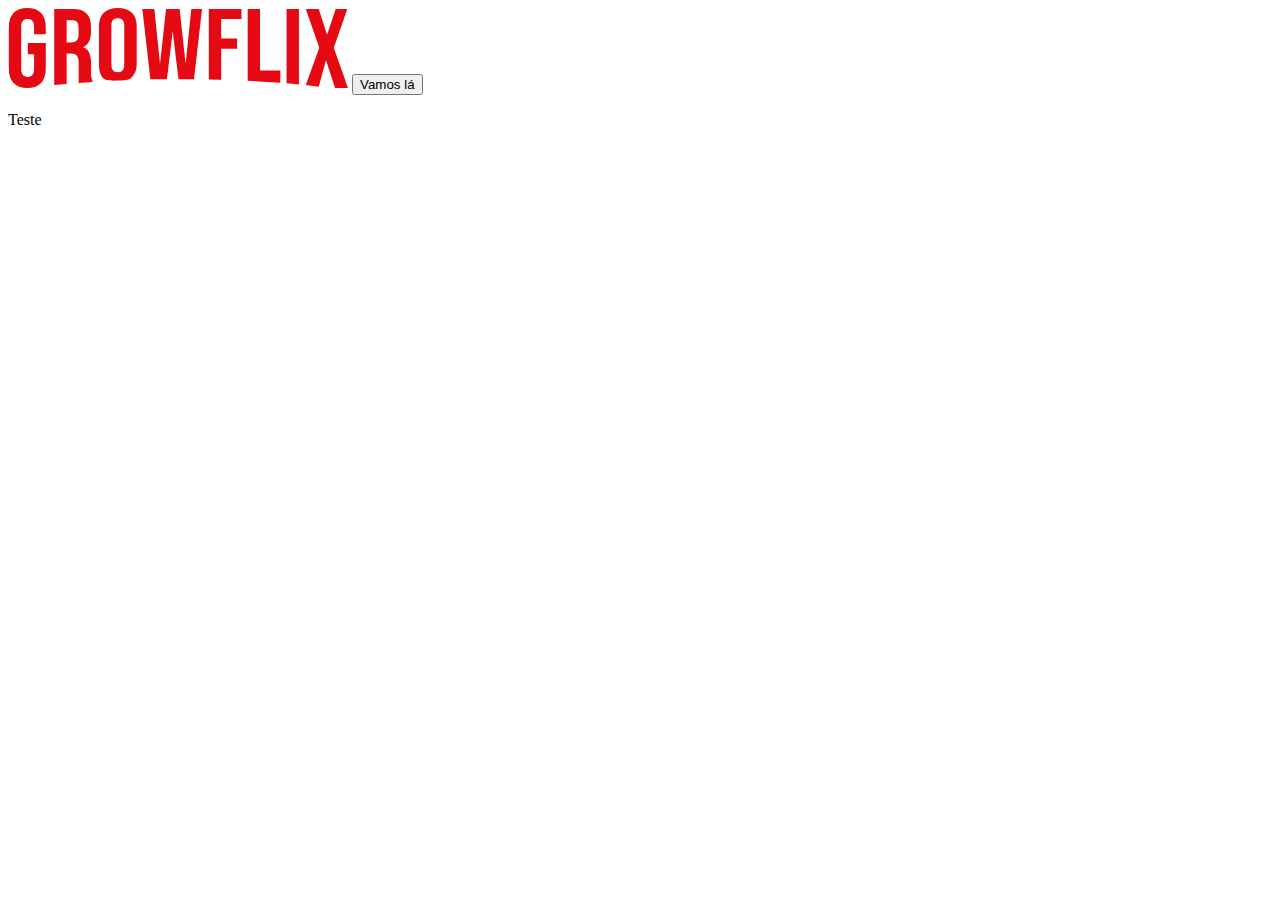
==== src/index.html @ 2ca690e2 "First commit" ====
<!DOCTYPE html>
<html lang="en">
<head>
    <meta charset="UTF-8">
    <meta name="viewport" content="width=device-width, initial-scale=1.0">
    <title>Document</title>
    <link href="https://cdn.jsdelivr.net/npm/bootstrap@5.3.2/dist/css/bootstrap.min.css" rel="stylesheet" integrity="sha384-T3c6CoIi6uLrA9TneNEoa7RxnatzjcDSCmG1MXxSR1GAsXEV/Dwwykc2MPK8M2HN" crossorigin="anonymous">
</head>
<body>
    <header>
        <img src="./assets/images/logo-growflix.svg" alt="Logo GrowFlix" srcset="">
        <a href="./allvideos.html"><button class="btn btn-primary">Vamos lá</button></a>

    </header>
    <p>Teste</p>
    <script src="./js/data.js"></script>
    <script src="./js/scripts.js"></script>
    <script src="https://cdn.jsdelivr.net/npm/bootstrap@5.3.2/dist/js/bootstrap.bundle.min.js" integrity="sha384-C6RzsynM9kWDrMNeT87bh95OGNyZPhcTNXj1NW7RuBCsyN/o0jlpcV8Qyq46cDfL" crossorigin="anonymous"></script>
</body>
</html>
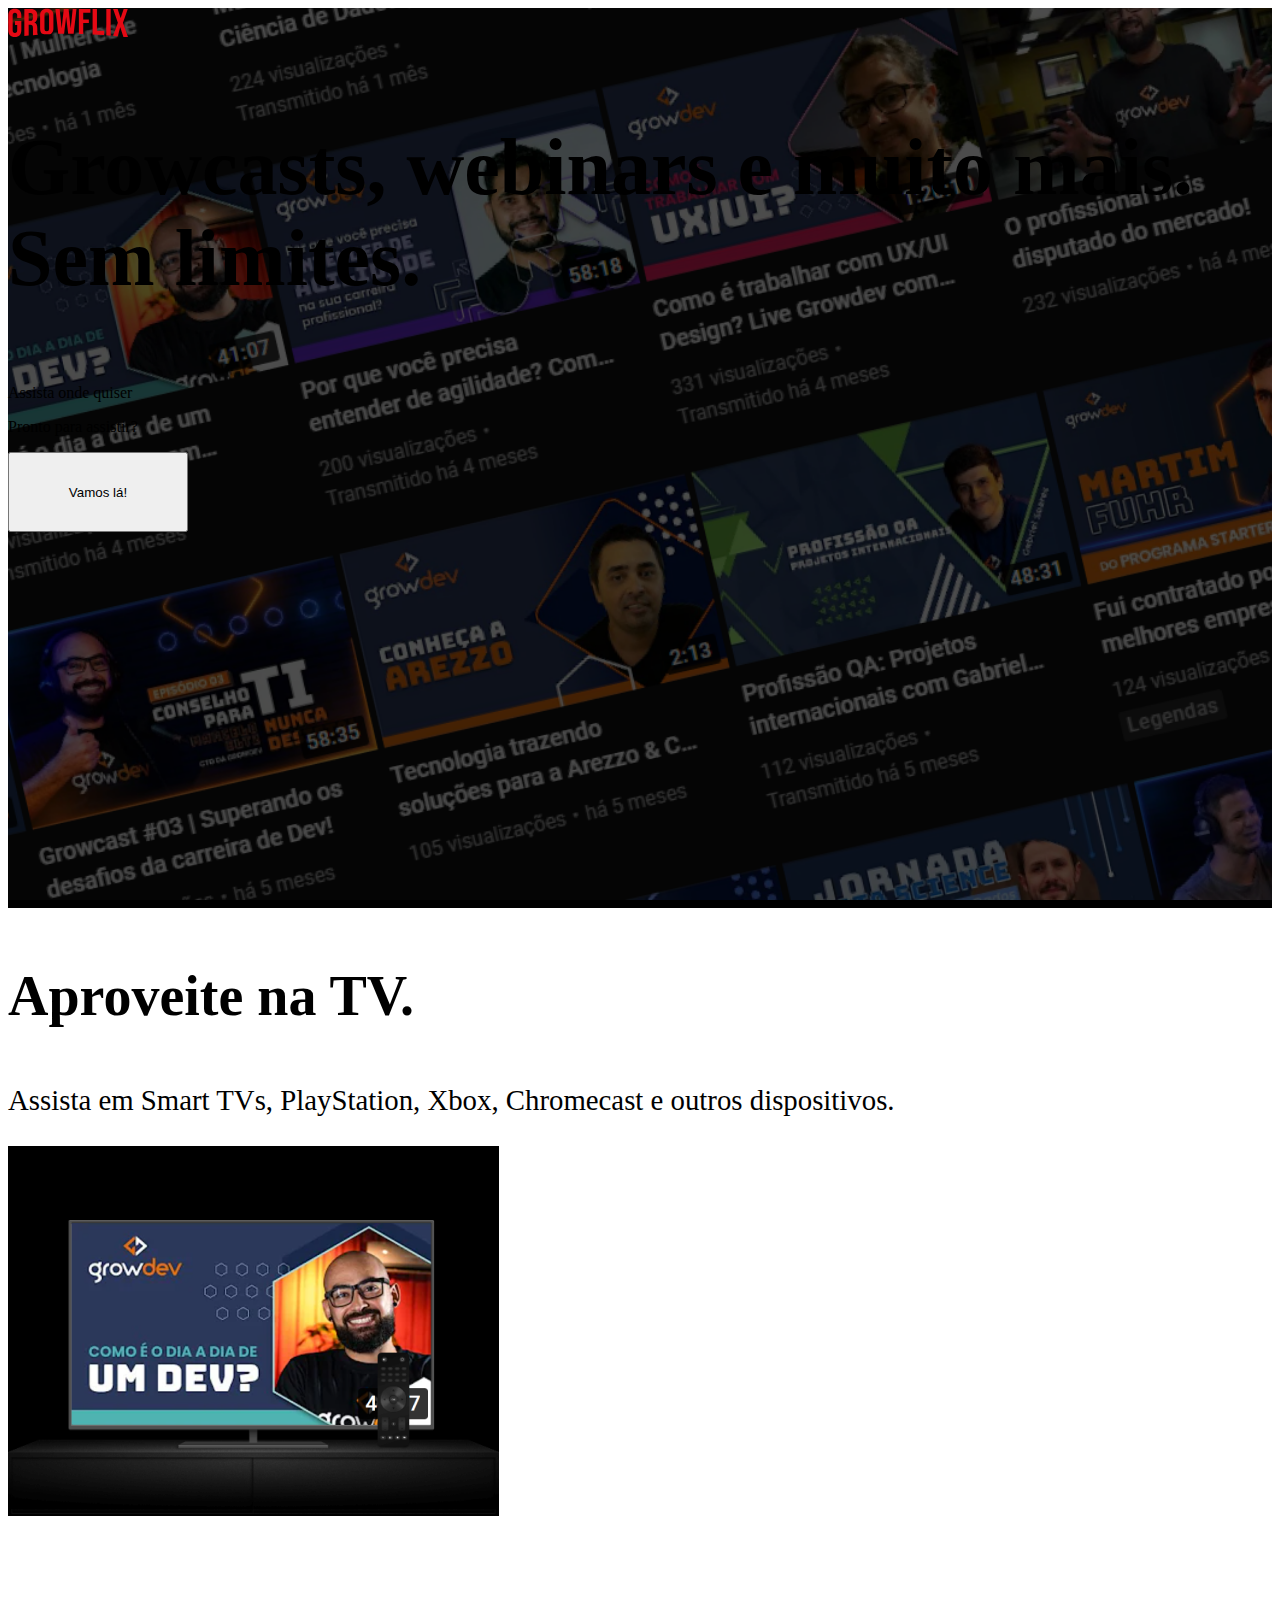
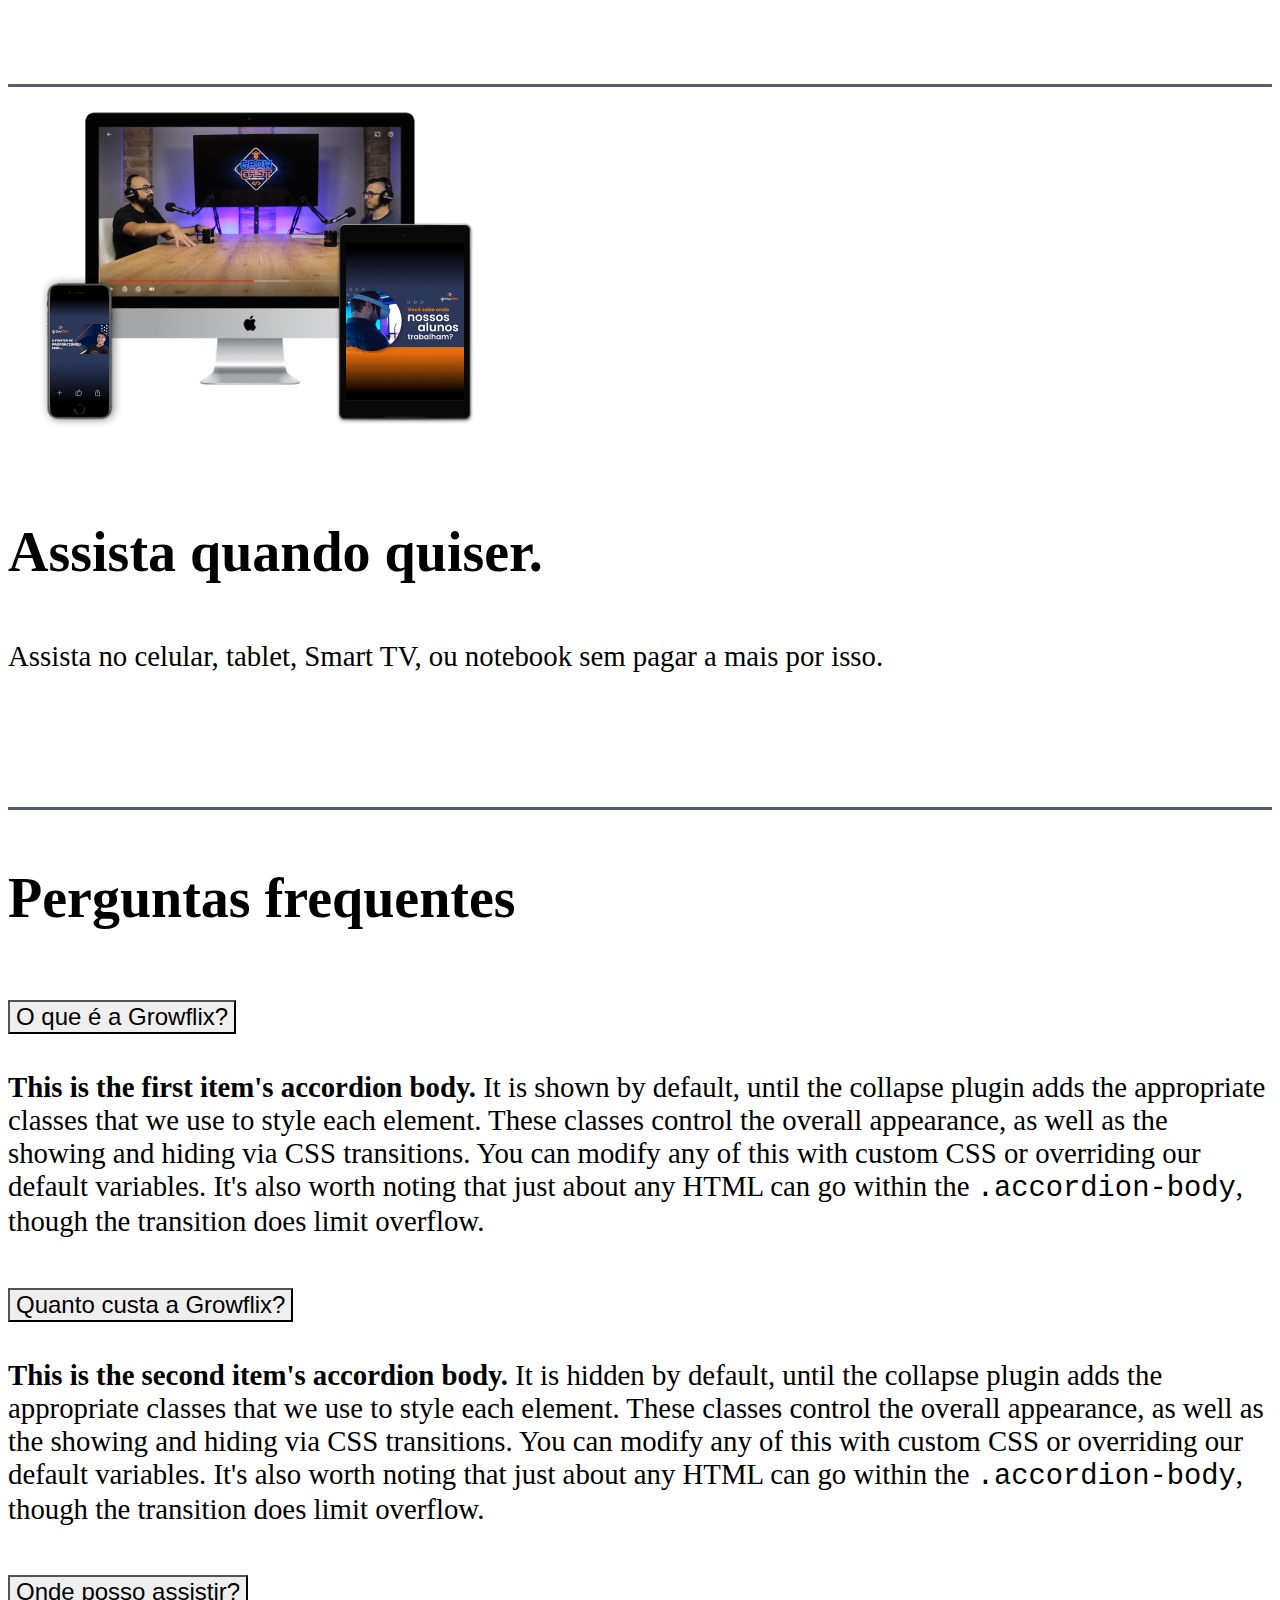
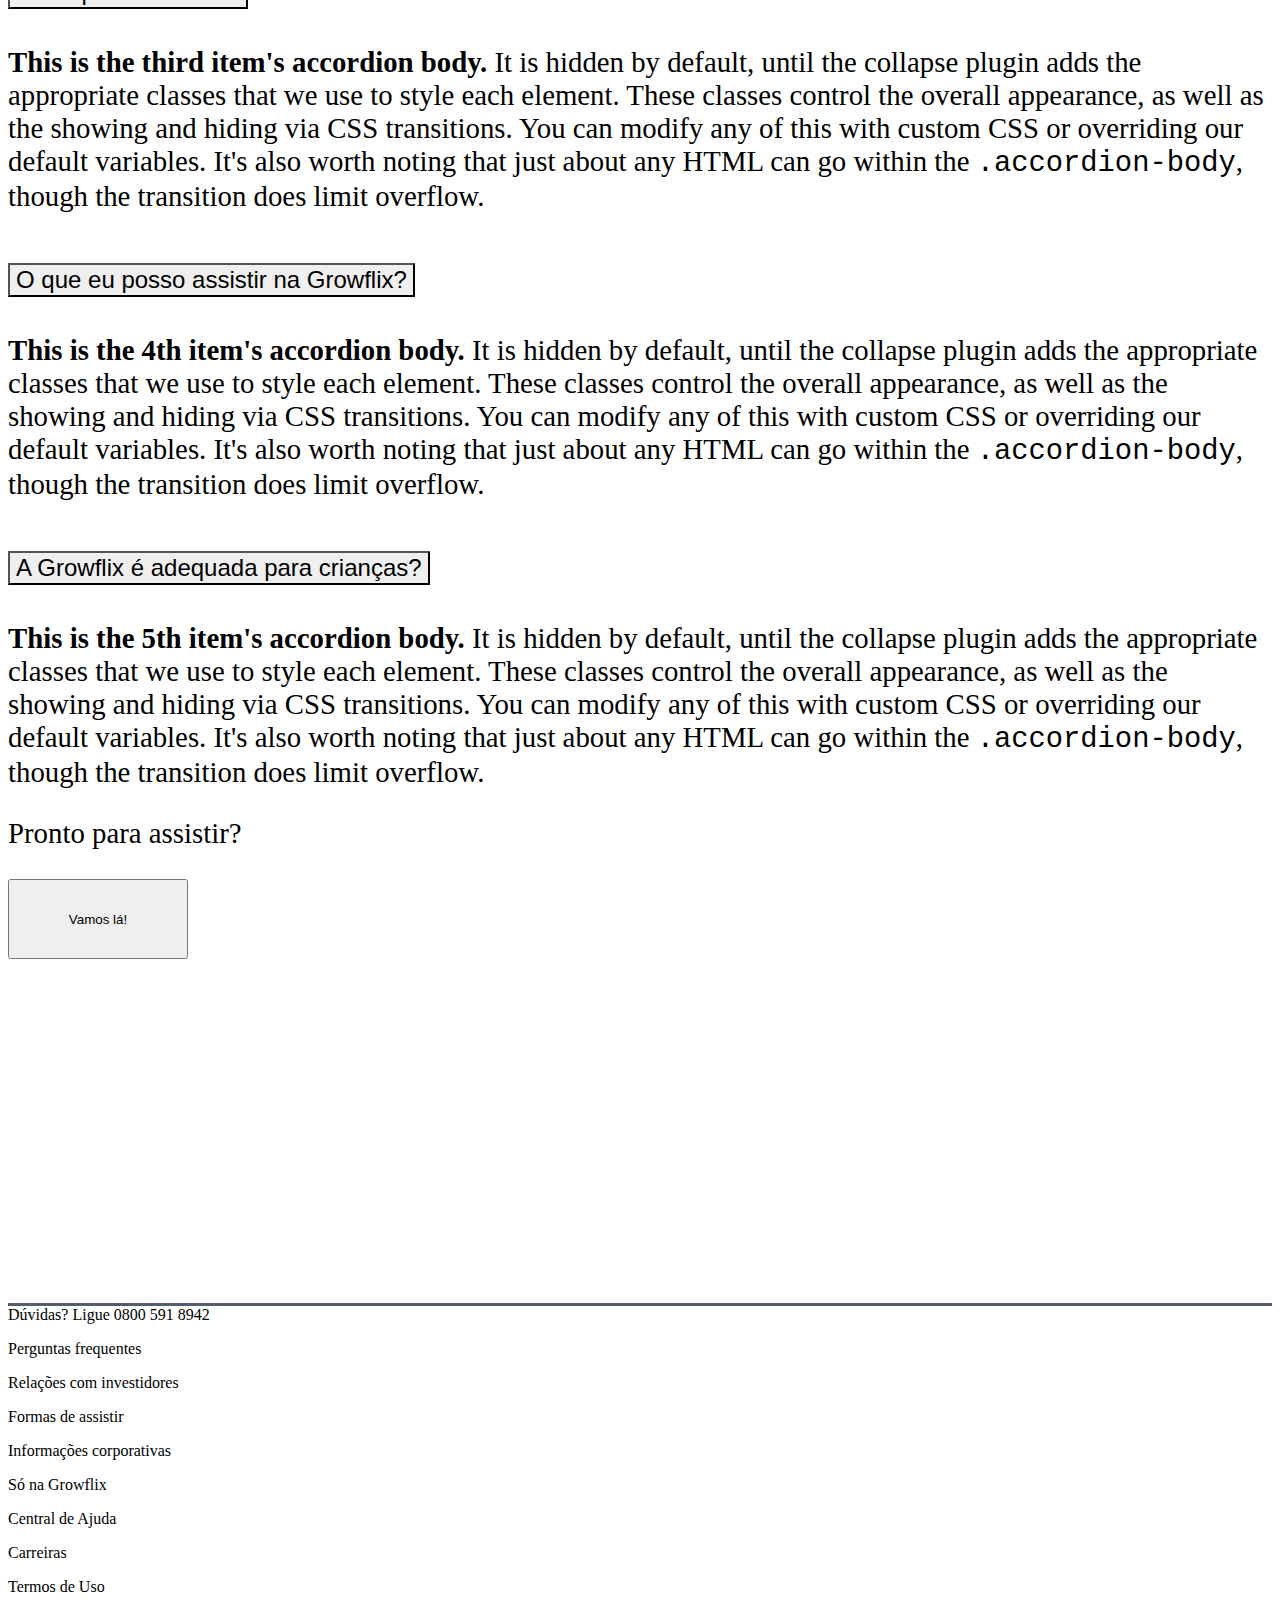
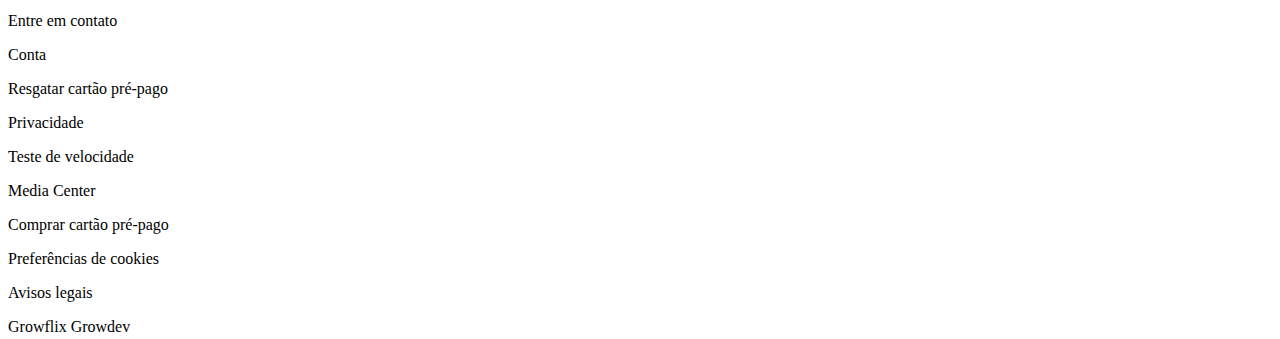
==== commit 9ae429e0: "Growflix is ready, like the model" ====
--- a/src/index.html
+++ b/src/index.html
@@ -1,20 +1,225 @@
 <!DOCTYPE html>
 <html lang="en">
+
 <head>
     <meta charset="UTF-8">
     <meta name="viewport" content="width=device-width, initial-scale=1.0">
-    <title>Document</title>
-    <link href="https://cdn.jsdelivr.net/npm/bootstrap@5.3.2/dist/css/bootstrap.min.css" rel="stylesheet" integrity="sha384-T3c6CoIi6uLrA9TneNEoa7RxnatzjcDSCmG1MXxSR1GAsXEV/Dwwykc2MPK8M2HN" crossorigin="anonymous">
+    <title>GrowFlix-Home</title>
+    <link href="https://cdn.jsdelivr.net/npm/bootstrap@5.3.2/dist/css/bootstrap.min.css" rel="stylesheet"
+        integrity="sha384-T3c6CoIi6uLrA9TneNEoa7RxnatzjcDSCmG1MXxSR1GAsXEV/Dwwykc2MPK8M2HN" crossorigin="anonymous">
+    <link rel="stylesheet" href="./css/styleGrowflix.css">
 </head>
-<body>
-    <header>
-        <img src="./assets/images/logo-growflix.svg" alt="Logo GrowFlix" srcset="">
-        <a href="./allvideos.html"><button class="btn btn-primary">Vamos lá</button></a>
-
+
+<body class="text-light bg-black ">
+    <header class="container-fluid grow">
+        <div class="row">
+            <div class="col-12">
+                <a href="./index.html">
+                    <img src="./assets/images/logo-growflix.svg" alt="Logo Growflix" width="120" height="30"
+                        class="d-inline-block align-text-top m-2" />
+                </a>
+                <div class="container vh-100 d-flex align-items-center ">
+                    <div class="row text-center justify-content-center">
+                        <div
+                            class="col-9 col-md-10 d-flex flex-column justify-content-around coluna-home align-items-center">
+                            <p class="h1 titulo-principal">Growcasts, webinars e muito mais. Sem limites.</p>
+                            <p class="h3">Assista onde quiser</p>
+                            <p class="h5">Pronto para assistir?</p>
+                            <a href="./allvideos.html"><button class="btn botao-grande btn-danger fw-bold fs-4">Vamos
+                                    lá!</button></a>
+                        </div>
+                    </div>
+                </div>
+            </div>
+        </div>
     </header>
-    <p>Teste</p>
+    <main class="container-fluid">
+        <div class="row linha">
+            <div class="col-12">
+                <div class="container">
+                    <div class="css80 row justify-content-center align-items-center">
+                        <div class="col-12 text-center col-md-6 text-md-start">
+                            <div class="col-12 col-md-10">
+                                <p class="h1 titulo-secundario">
+                                    Aproveite na TV.
+                                </p>
+                                <p>Assista em Smart TVs, PlayStation, Xbox, Chromecast e outros dispositivos.</p>
+                            </div>
+                        </div>
+                        <div class="col-12 col-md-6 text-center">
+                            <img src="./assets/images/tela-tv-dia-dev.png" alt="" class="img-fluid">
+                        </div>
+                    </div>
+                </div>
+            </div>
+        </div>
+        <div class="row linha">
+            <div class="col-12">
+                <div class="container">
+                    <div class="css80 row justify-content-center align-items-center">
+                        <div class="col-12 col-md-6 text-center">
+                            <img src="./assets/images/devices.png" alt="" class="img-fluid">
+                        </div>
+                        <div class="col-12 text-center col-md-6 text-md-start">
+                            <div class="col-12">
+                                <p class="h1 titulo-secundario">
+                                    Assista quando quiser.
+                                </p>
+                                <p>Assista no celular, tablet, Smart TV, ou notebook sem pagar a mais por isso.</p>
+                            </div>
+                        </div>
+                    </div>
+                </div>
+            </div>
+        </div>
+        <div class="row linha css120 mt-5">
+            <div class="container d-flex align-items-center flex-column justify-content-evenly">
+                <p class="h1 titulo-secundario">
+                    Perguntas frequentes
+                </p>
+                <div class="accordion col-12 col-md-7 bg-secondary fs-6" id="accordionExample">
+                    <div class="accordion-item">
+                        <h2 class="accordion-header">
+                            <button class="accordion-button" type="button" data-bs-toggle="collapse"
+                                data-bs-target="#collapseOne" aria-expanded="true" aria-controls="collapseOne">
+                                O que é a Growflix?
+                            </button>
+                        </h2>
+                        <div id="collapseOne" class="accordion-collapse collapse" data-bs-parent="#accordionExample">
+                            <div class="accordion-body">
+                                <strong>This is the first item's accordion body.</strong> It is shown by default, until
+                                the collapse plugin adds the appropriate classes that we use to style each element.
+                                These classes control the overall appearance, as well as the showing and hiding via CSS
+                                transitions. You can modify any of this with custom CSS or overriding our default
+                                variables. It's also worth noting that just about any HTML can go within the
+                                <code>.accordion-body</code>, though the transition does limit overflow.
+                            </div>
+                        </div>
+                    </div>
+                    <div class="accordion-item">
+                        <h2 class="accordion-header">
+                            <button class="accordion-button collapsed" type="button" data-bs-toggle="collapse"
+                                data-bs-target="#collapseTwo" aria-expanded="false" aria-controls="collapseTwo">
+                                Quanto custa a Growflix?
+                            </button>
+                        </h2>
+                        <div id="collapseTwo" class="accordion-collapse collapse" data-bs-parent="#accordionExample">
+                            <div class="accordion-body">
+                                <strong>This is the second item's accordion body.</strong> It is hidden by default,
+                                until the collapse plugin adds the appropriate classes that we use to style each
+                                element. These classes control the overall appearance, as well as the showing and hiding
+                                via CSS transitions. You can modify any of this with custom CSS or overriding our
+                                default variables. It's also worth noting that just about any HTML can go within the
+                                <code>.accordion-body</code>, though the transition does limit overflow.
+                            </div>
+                        </div>
+                    </div>
+                    <div class="accordion-item">
+                        <h2 class="accordion-header">
+                            <button class="accordion-button collapsed" type="button" data-bs-toggle="collapse"
+                                data-bs-target="#collapseThree" aria-expanded="false" aria-controls="collapseThree">
+                                Onde posso assistir?
+                            </button>
+                        </h2>
+                        <div id="collapseThree" class="accordion-collapse collapse" data-bs-parent="#accordionExample">
+                            <div class="accordion-body">
+                                <strong>This is the third item's accordion body.</strong> It is hidden by default, until
+                                the collapse plugin adds the appropriate classes that we use to style each element.
+                                These classes control the overall appearance, as well as the showing and hiding via CSS
+                                transitions. You can modify any of this with custom CSS or overriding our default
+                                variables. It's also worth noting that just about any HTML can go within the
+                                <code>.accordion-body</code>, though the transition does limit overflow.
+                            </div>
+                        </div>
+                    </div>
+                    <div class="accordion-item">
+                        <h2 class="accordion-header">
+                            <button class="accordion-button collapsed" type="button" data-bs-toggle="collapse"
+                                data-bs-target="#collapse4" aria-expanded="false" aria-controls="collapse4">
+                                O que eu posso assistir na Growflix?
+                            </button>
+                        </h2>
+                        <div id="collapse4" class="accordion-collapse collapse" data-bs-parent="#accordionExample">
+                            <div class="accordion-body">
+                                <strong>This is the 4th item's accordion body.</strong> It is hidden by default, until
+                                the collapse plugin adds the appropriate classes that we use to style each element.
+                                These classes control the overall appearance, as well as the showing and hiding via CSS
+                                transitions. You can modify any of this with custom CSS or overriding our default
+                                variables. It's also worth noting that just about any HTML can go within the
+                                <code>.accordion-body</code>, though the transition does limit overflow.
+                            </div>
+                        </div>
+                    </div>
+                    <div class="accordion-item">
+                        <h2 class="accordion-header">
+                            <button class="accordion-button collapsed" type="button" data-bs-toggle="collapse"
+                                data-bs-target="#collapse5" aria-expanded="false" aria-controls="collapse5">
+                                A Growflix é adequada para crianças?
+                            </button>
+                        </h2>
+                        <div id="collapse5" class="accordion-collapse collapse" data-bs-parent="#accordionExample">
+                            <div class="accordion-body">
+                                <strong>This is the 5th item's accordion body.</strong> It is hidden by default, until
+                                the collapse plugin adds the appropriate classes that we use to style each element.
+                                These classes control the overall appearance, as well as the showing and hiding via CSS
+                                transitions. You can modify any of this with custom CSS or overriding our default
+                                variables. It's also worth noting that just about any HTML can go within the
+                                <code>.accordion-body</code>, though the transition does limit overflow.
+                            </div>
+                        </div>
+                    </div>
+                </div>
+                <div class="col-12 d-flex flex-column justify-content-center align-items-center divbtn2">
+                    <p class="h5 mb-4">Pronto para assistir?</p>
+                    <a href="./allvideos.html"><button class="btn botao-grande btn-danger fw-bold fs-4">Vamos
+                            lá!</button></a>
+                </div>
+            </div>
+        </div>
+    </main>
+    <footer class="container-fluid text-secondary bg-black ">
+        <div class="row fs-6">
+            <div class="col-12">
+                <div class="container">
+                    <div class="row">
+                        <div class="col-12 pt-5">Dúvidas? Ligue 0800 591 8942</div>
+                        <div class="col-6 col-sm-3 pt-5">
+                            <p class="small">Perguntas frequentes</p>
+                            <p class="small">Relações com investidores</p>
+                            <p class="small">Formas de assistir</p>
+                            <p class="small">Informações corporativas</p>
+                            <p class="small">Só na Growflix</p>
+                        </div>
+                        <div class="col-6 col-sm-3 pt-5">
+                            <p class="small">Central de Ajuda</p>
+                            <p class="small">Carreiras</p>
+                            <p class="small">Termos de Uso</p>
+                            <p class="small">Entre em contato</p>
+                        </div>
+                        <div class="col-6 col-sm-3 pt-5">
+                            <p class="small">Conta</p>
+                            <p class="small">Resgatar cartão pré-pago</p>
+                            <p class="small">Privacidade</p>
+                            <p class="small">Teste de velocidade</p>
+                        </div>
+                        <div class="col-6 col-sm-3 pt-5">
+                            <p class="small">Media Center</p>
+                            <p class="small">Comprar cartão pré-pago</p>
+                            <p class="small">Preferências de cookies</p>
+                            <p class="small">Avisos legais</p>
+                        </div>
+                        <div class="col-12 pt-5 pb-5">Growflix Growdev</div>
+                    </div>
+                </div>
+            </div>
+        </div>
+    </footer>
+
     <script src="./js/data.js"></script>
     <script src="./js/scripts.js"></script>
-    <script src="https://cdn.jsdelivr.net/npm/bootstrap@5.3.2/dist/js/bootstrap.bundle.min.js" integrity="sha384-C6RzsynM9kWDrMNeT87bh95OGNyZPhcTNXj1NW7RuBCsyN/o0jlpcV8Qyq46cDfL" crossorigin="anonymous"></script>
+    <script src="https://cdn.jsdelivr.net/npm/bootstrap@5.3.2/dist/js/bootstrap.bundle.min.js"
+        integrity="sha384-C6RzsynM9kWDrMNeT87bh95OGNyZPhcTNXj1NW7RuBCsyN/o0jlpcV8Qyq46cDfL"
+        crossorigin="anonymous"></script>
 </body>
+
 </html>--- a/src/css/styleGrowflix.css
+++ b/src/css/styleGrowflix.css
@@ -0,0 +1,152 @@
+.esconder {
+    display: none;
+}
+
+a {
+    text-decoration: none;
+}
+
+.pointer {
+    cursor: pointer;
+    text-decoration: none;
+}
+
+.modal-dialog {
+    width: 0;
+    height: 0;
+}
+
+.modal-body {
+    text-align: center;
+}
+
+.modal-body>iframe {
+    width: 100vw;
+    height: 100vh;
+}
+
+.cardZ:hover {
+    margin-top: -20px;
+    padding-bottom: 20px;
+    transform: scale(1.3);
+}
+
+.cardZ .esconder {
+    display: block;
+    opacity: 0;
+    height: 0;
+}
+
+.cardZ:hover .classenova {
+    opacity: 1;
+    transition: 0.5s linear;
+}
+
+.infoCard {
+    font-size: 0.9rem;
+    background-color: black;
+}
+
+.link {
+    text-decoration: none;
+    font-size: 20px;
+    font-weight: bold;
+    color: #ffffff;
+}
+
+.link:hover {
+    color: #ff8534;
+}
+
+.linha {
+    border-bottom: 3px solid #515c6f;
+}
+
+.grow {
+    height: 100vh;
+    background: url('../assets/images/banner-initial.png') center top/cover no-repeat;
+    background-attachment: fixed;
+    background-color: black;
+}
+
+@media (min-width:770px) {
+    .titulo-principal {
+        font-size: 5rem !important;
+        font-weight: bold !important;
+    }
+
+    .titulo-secundario {
+        font-size: 3.5rem !important;
+        font-weight: bold !important;
+    }
+
+    main {
+        font-size: 1.8rem !important;
+    }
+
+    .capa-yt {
+        height: 100vh !important;
+        background: url('../assets/images/growcast-01.png') center top/cover no-repeat !important;
+    }
+}
+
+.capa-yt {
+    height: 50%;
+    background: url('../assets/images/growcast-01.png');
+}
+
+.navbar .collapse:not(.show) {
+    display: flex;
+}
+
+.mobile-pad {
+    padding: 0 !important;
+}
+
+.mobile-fon {
+    font-size: 2rem !important;
+}
+
+.botao-grande {
+    width: 180px;
+    height: 80px;
+}
+
+.coluna-home {
+    height: 75vh;
+}
+
+.css80 {
+    height: 80vh;
+}
+
+.css120 {
+    min-height: 130vh;
+}
+
+.divbtn2 {
+    min-height: 54vh;
+}
+
+.accordion {
+    --bs-accordion-border-color: black;
+    --bs-accordion-border-width: 3px;
+    --bs-accordion-btn-color: white;
+    --bs-accordion-btn-bg: #303030;
+    --bs-accordion-btn-icon: url("data:image/svg+xml,%3csvg width='26' height='26' viewBox='0 0 26 26' fill='none' xmlns='http://www.w3.org/2000/svg'%3e%3cpath d='M13 25.8334C12.4806 25.8334 12.0455 25.6574 11.6947 25.3054C11.3427 24.9546 11.1667 24.5195 11.1667 24V14.8334H2.00002C1.48058 14.8334 1.04485 14.6574 0.692854 14.3054C0.342076 13.9546 0.166687 13.5195 0.166687 13C0.166687 12.4806 0.342076 12.0449 0.692854 11.6929C1.04485 11.3421 1.48058 11.1667 2.00002 11.1667H11.1667V2.00002C11.1667 1.48058 11.3427 1.04485 11.6947 0.692854C12.0455 0.342076 12.4806 0.166687 13 0.166687C13.5195 0.166687 13.9552 0.342076 14.3072 0.692854C14.658 1.04485 14.8334 1.48058 14.8334 2.00002V11.1667H24C24.5195 11.1667 24.9546 11.3421 25.3054 11.6929C25.6574 12.0449 25.8334 12.4806 25.8334 13C25.8334 13.5195 25.6574 13.9546 25.3054 14.3054C24.9546 14.6574 24.5195 14.8334 24 14.8334H14.8334V24C14.8334 24.5195 14.658 24.9546 14.3072 25.3054C13.9552 25.6574 13.5195 25.8334 13 25.8334Z' fill='%23F5F5F5'/%3e%3c/svg%3e");
+    --bs-accordion-btn-active-icon: url("data:image/svg+xml,%3csvg width='26' height='26' viewBox='0 0 26 26' fill='none' xmlns='http://www.w3.org/2000/svg'%3e%3cpath d='M13 25.8334C12.4806 25.8334 12.0455 25.6574 11.6947 25.3054C11.3427 24.9546 11.1667 24.5195 11.1667 24V14.8334H2.00002C1.48058 14.8334 1.04485 14.6574 0.692854 14.3054C0.342076 13.9546 0.166687 13.5195 0.166687 13C0.166687 12.4806 0.342076 12.0449 0.692854 11.6929C1.04485 11.3421 1.48058 11.1667 2.00002 11.1667H11.1667V2.00002C11.1667 1.48058 11.3427 1.04485 11.6947 0.692854C12.0455 0.342076 12.4806 0.166687 13 0.166687C13.5195 0.166687 13.9552 0.342076 14.3072 0.692854C14.658 1.04485 14.8334 1.48058 14.8334 2.00002V11.1667H24C24.5195 11.1667 24.9546 11.3421 25.3054 11.6929C25.6574 12.0449 25.8334 12.4806 25.8334 13C25.8334 13.5195 25.6574 13.9546 25.3054 14.3054C24.9546 14.6574 24.5195 14.8334 24 14.8334H14.8334V24C14.8334 24.5195 14.658 24.9546 14.3072 25.3054C13.9552 25.6574 13.5195 25.8334 13 25.8334Z' fill='%23F5F5F5'/%3e%3c/svg%3e");
+    --bs-accordion-border-radius: 0;
+    --bs-accordion-active-color: white;
+    --bs-accordion-active-bg: #303030;
+    --bs-accordion-btn-padding-x: 1.5rem;
+    --bs-accordion-btn-padding-y: 1.5rem;
+}
+
+.accordion-item,
+.accordion-button {
+    border-radius: 0 !important;
+}
+
+.accordion-button {
+    font-size: 1.5rem;
+}